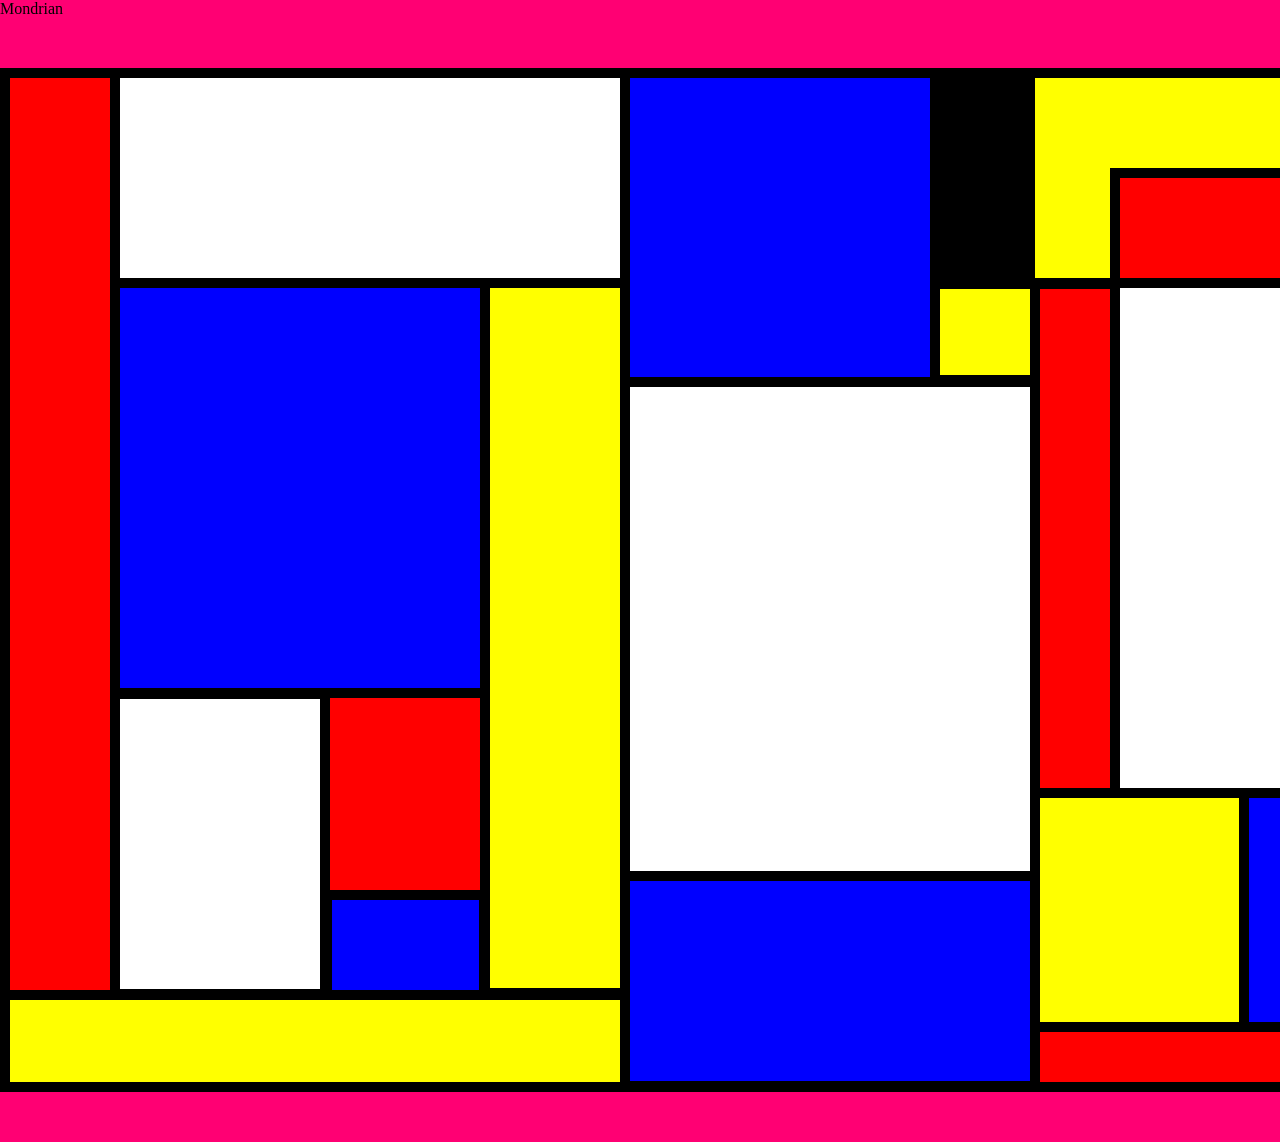
==== mondrian/index.html @ 74d59922 "new index" ====
<!DOCTYPE html>
<head>
    <link rel="stylesheet" href="style.css">
    <name>
        Mondrian
    </name>
</head>
<body>
    <main class="container">
<div id="b1"
class="box red"></div>
<div id="b2"
class="box white"></div>
<div id="b3"
class="box yellow"></div>
<div id="b4"
class="box white"></div>
<div id="b5"
class="box blue"></div>
<div id="b6"
class="box blue"></div>
<div id="b7"
class="box red"></div>
<div id="b8"
class="box white"></div>
<div id="b9"
class="box white"></div>
<div id="b10"
class="box blue"></div>
<div id="b11"
class="box yellow"></div>
<div id="b12"
class="box red"></div>
<div id="b13"
class="box yellow"></div>
<div id="b14"
class="box red"></div>
<div id="b15"
class="box yellow"></div>
<div id="b16"
class="box yellow"></div>
<div id="b17"
class="box red"></div>
<div id="b18"
class="box blue"></div>
<div id="b19"
class="box blue"></div>
<div id="b20"
class="box red"></div>
    </main>

</body>
---- mondrian/style.css ----
body {
    margin: 0;
    padding: 0;
    background-color: #ff0073;
}

.container {
    position: relative;
    width: 1440px;
    height: 1024px;
    background: rgb(0, 0, 0);
    margin: 50px auto;
}

.box {
    position: absolute;
    border: 10px solid black;
}
.red {
    background-color: red;
}
.blue {
    background-color: rgb(0, 0, 255);
}
.yellow {
    background-color: rgb(255, 255, 0);
}
.white {
    background-color: rgb(255, 255, 255);
}
.black {
    background-color: #000000;
}
#b1 {
    width: 100px;
    height: 920px;
    top: 0;
    left: 0;
}
#b2 {
    width: 500px;
    height: 200px;
    top: px ;
    left: 110px;
}
#b3 {
    width: 395px;
    height: 200px;
    top:0px;
    right: 0px;;
}
#b4 {
    width: 300px;
    height: 500px;
    bottom: 294px;
    left: 1110px;
}
#b5 {
    width: 400px;
    height: 400px;
    bottom: 394px;
    left: 110px;
}
#b6 {
    width: 300px;
    height: 300px;
    bottom: 704px;
    right: 500px;
}
#b7 {
    width: 70px;
    height: 500px;
    bottom: 293px;
    right: 320px;
}
#b8 {
    width: 400px;
    height: 500px;
    bottom: 195px ;
    right: 400px;
}
#b9 {
    width: 200px;
    height: 290px;
    bottom: 93px;
    right: 1110px;
}
#b10 {
    width: 400px;
    height: 200px;
    bottom: 1px;
    right: 400px;
}
#b11 {
    width: 610px;
    height: 82px;
    bottom: 0px;
    right: 810px;
}
#b12 {
    width: 80px;
    height: 284px;
    bottom: 0px;
    right: 5px;
}#b13 {
    width: 200px;
    height: 224px;
    bottom: 60px;
    right: 190px;
}
#b14 {
    width: 295px;
    height: 50px;
    bottom: 0px;
    right: 95px;
}
#b15 {
    width: 130px;
    height: 700px;
    bottom: 94px;
    right: 810px;
}
#b16 {
    width: 90px;
    height: 86px;
    bottom: 707px;
    right: 400px;
}
#b17 {
    width: 150px;
    height: 200px;
    bottom: 184px;
    right: 950px;
}
#b18 {
    width: 147px;
    height: 90px;
    bottom: 92px;
    right: 951px;
}
#b19 {
    width: 85px;
    height: 224px;
    bottom: 60px;
    right: 96px;
}
#b20 {
    width: 300px;
    height: 100px;
    bottom: 804px;
    right: 10px;
}
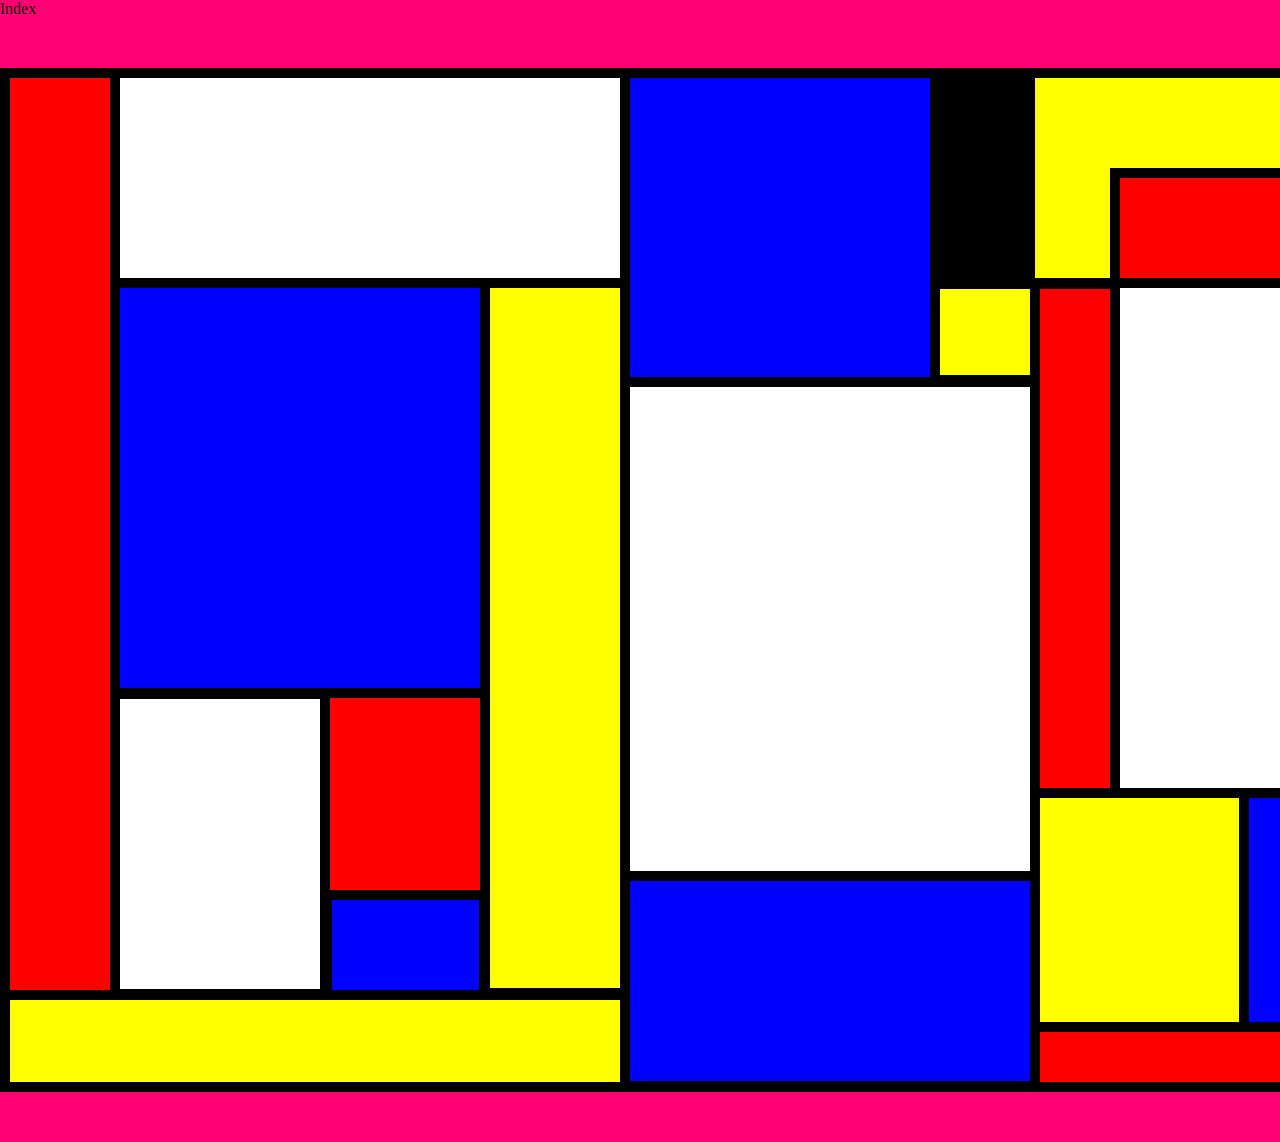
==== commit dbd7d009: "v2" ====
--- a/mondrian/index.html
+++ b/mondrian/index.html
@@ -2,7 +2,7 @@
 <head>
     <link rel="stylesheet" href="style.css">
     <name>
-        Mondrian
+        Index
     </name>
 </head>
 <body>
